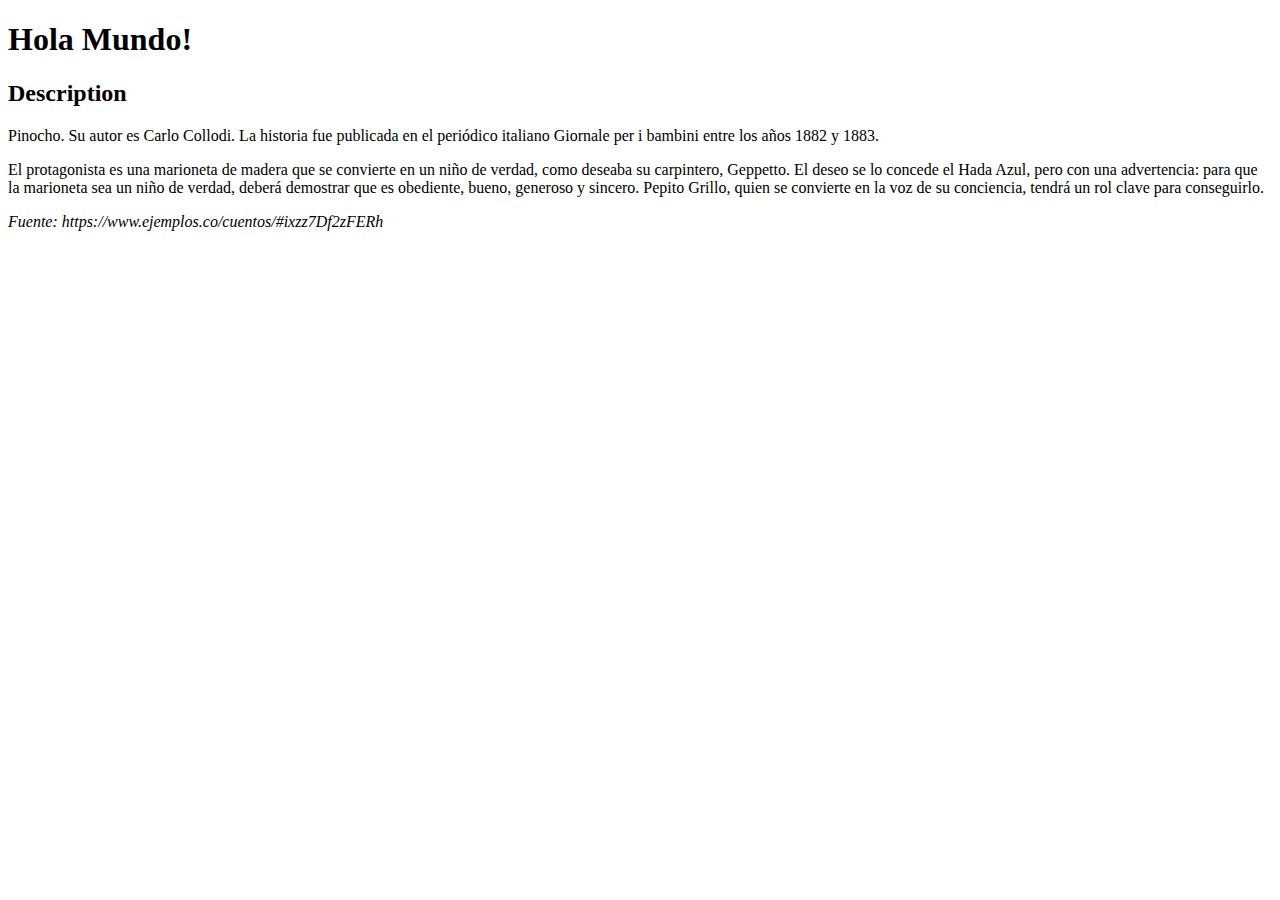
==== CSS1/index.html @ 9e53edd9 "Colores en CSS - Actividad 1" ====
<!DOCTYPE html>
<html>
<head>
<meta charset=utf-8 />
<title>Activida 1 CSS</title>
<link rel="stylesheet" href="style.css">
</head>
<body>
  <h1>Hola Mundo!</h1>
  <h2>Description</h2>
  
  <p class="parraf1">Pinocho. Su autor es Carlo Collodi. La historia fue publicada en el periódico italiano Giornale per i bambini entre los años 1882 y 1883.</p> 
    
    <p class="parraf2">El protagonista es una marioneta de madera que se convierte en un niño de verdad, como deseaba su carpintero, Geppetto. El deseo se lo concede el Hada Azul, pero con una advertencia: para que la marioneta sea un niño de verdad, deberá demostrar que es obediente, bueno, generoso y sincero. Pepito Grillo, quien se convierte en la voz de su conciencia, tendrá un rol clave para conseguirlo.</p>
  
      <cite>Fuente: https://www.ejemplos.co/cuentos/#ixzz7Df2zFERh</cite>
  
</body>
</html>
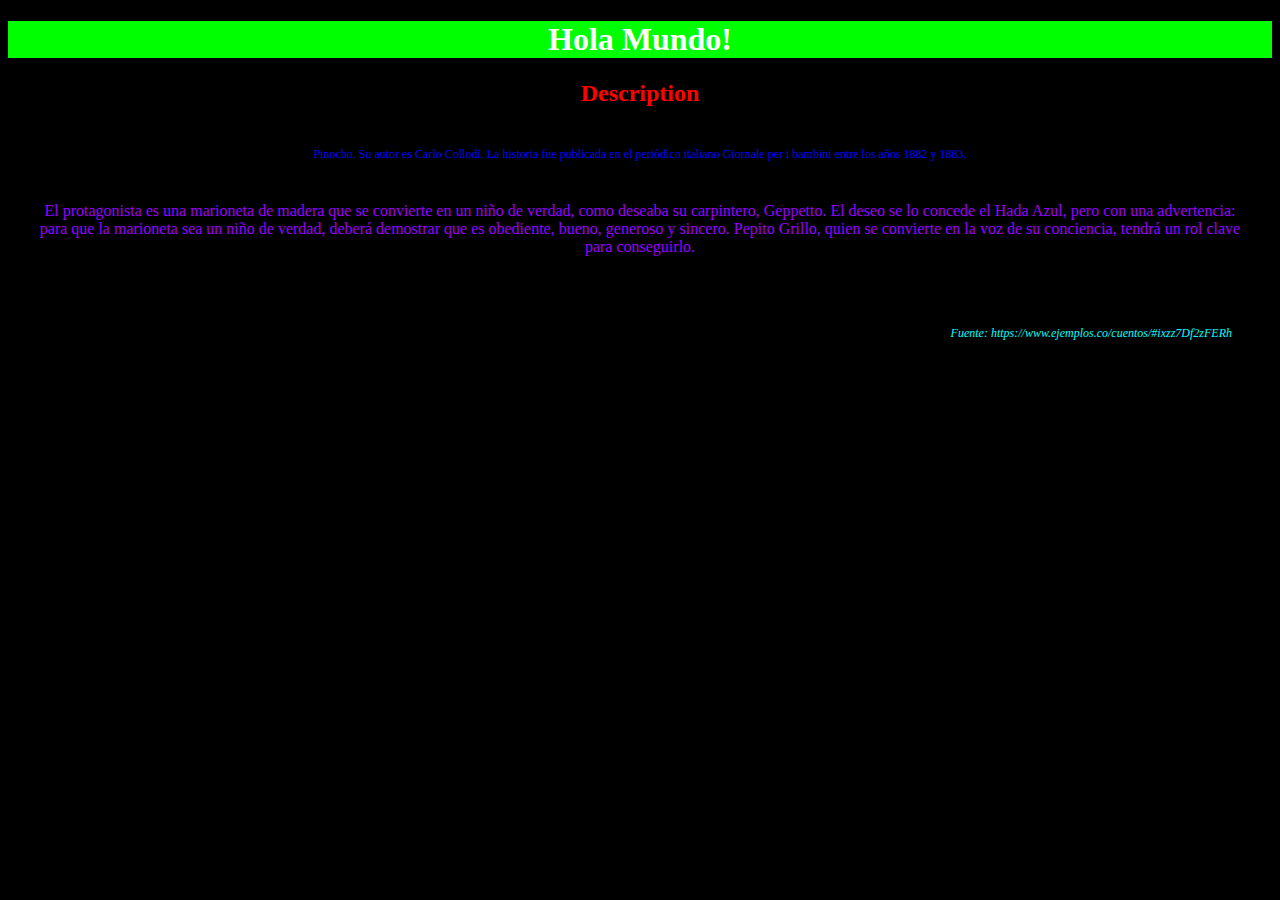
==== commit 5bd6a911: "Se corrigió falta de ortografía del titulo." ====
--- a/CSS1/index.html
+++ b/CSS1/index.html
@@ -2,7 +2,7 @@
 <html>
 <head>
 <meta charset=utf-8 />
-<title>Activida 1 CSS</title>
+<title>Actividad 1 CSS</title>
 <link rel="stylesheet" href="style.css">
 </head>
 <body>
--- a/CSS1/style.css
+++ b/CSS1/style.css
@@ -0,0 +1,30 @@
+body{
+    background: #000000;
+  }
+  h1{
+    color: #FFF;
+    background: #0F0;
+    text-align: center;
+  }
+  h2{
+    color: #F00;
+    text-align: center;
+  }
+  .parraf1{
+    color: #00F;
+    margin: 40px;
+    font-size: 12px;
+    text-align: center;
+  }
+  .parraf2{
+    color: #90F;
+    margin: 30px;
+    font-size: 16px;
+    text-align: center;
+  }
+  cite{
+    color: #0FF;
+    margin: 40px;
+    font-size: 12px;
+    float: right;
+  }